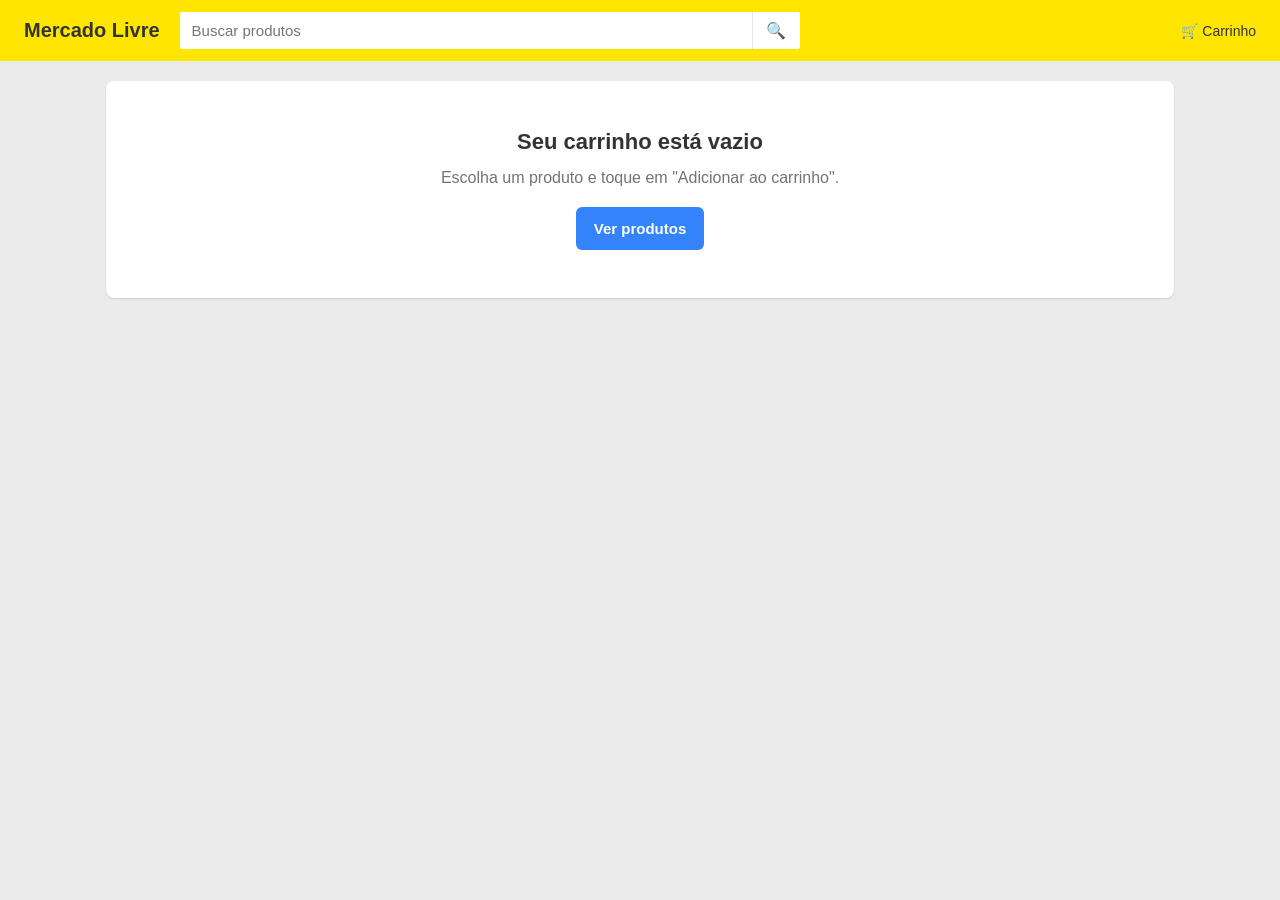
==== MercadoLivre/frontEnd/carrinho.html @ 2d5a978e "interpretaccao 1 do front end fiz em uma branch separada guilherme favor nao roubar minha branch" ====
<!DOCTYPE html>
<html lang="pt-BR">
<head>
    <meta charset="UTF-8">
    <meta name="viewport" content="width=device-width, initial-scale=1">
    <title>Carrinho · Mercado Livre (réplica acadêmica)</title>
    <!-- Card do Trello: "Fazer tela carrinho" (FrontEnd) -->
    <link rel="stylesheet" href="estilo.css">
</head>
<body>
<header id="topo"></header>
<main class="pagina" id="conteudo"></main>

<script src="app.js"></script>
<script>
    montarCabecalho();
    const conteudo = document.getElementById("conteudo");
    let aviso = "";

    // Só mostra itens de produtos que ainda existem no catálogo
    function itensValidos() {
      return lerCarrinho()
        .map((i) => ({ ...i, produto: buscarPorId(i.id) }))
        .filter((i) => i.produto);
    }

    function render() {
      const itens = itensValidos();

      if (itens.length === 0) {
        conteudo.innerHTML = `
          <div class="caixa vazio">
            <h1>Seu carrinho está vazio</h1>
            <p>Escolha um produto e toque em "Adicionar ao carrinho".</p>
            <a class="btn auto" href="index.html">Ver produtos</a>
          </div>`;
        return;
      }

      const total = itens.reduce((soma, i) => soma + i.produto.valor * i.qtd, 0);
      const unidades = itens.reduce((soma, i) => soma + i.qtd, 0);

      conteudo.innerHTML = `
        <div class="carrinho">
          <section class="caixa">
            <h1>Carrinho</h1>
            <div class="erro" role="alert">${aviso}</div>
            ${itens.map((i) => `
              <div class="linha-item" data-id="${i.id}">
                <div class="foto">${icone(i.produto)}</div>
                <div>
                  <a class="nome" href="produto.html?id=${i.id}">${i.produto.nomeProduto}</a>
                  <div class="suave" style="font-size: 13px">${formatarPreco(i.produto.valor)} cada · estoque: ${i.produto.quantidadeDisponivel}</div>
                  <div class="controles">
                    <label>Quantidade:
                      <input type="number" min="1" max="${i.produto.quantidadeDisponivel}" value="${i.qtd}" data-acao="qtd" aria-label="Quantidade de ${i.produto.nomeProduto}">
                    </label>
                    <button class="remover" data-acao="remover">Remover</button>
                  </div>
                </div>
                <div class="valor">
                  ${formatarPreco(i.produto.valor * i.qtd)}
                  <br><button class="btn sec" data-acao="comprar">Comprar este item</button>
                </div>
              </div>`).join("")}
          </section>

          <aside class="caixa resumo">
            <h2>Resumo da compra</h2>
            <div class="item"><span>Produtos (${unidades})</span><span>${formatarPreco(total)}</span></div>
            <div class="item"><span>Frete</span><span class="verde">Grátis</span></div>
            <div class="item total"><span>Total</span><span>${formatarPreco(total)}</span></div>
            <div class="nota">Por enquanto o pagamento é feito um produto por vez. Use "Comprar este item" no produto que quiser levar.</div>
          </aside>
        </div>`;
    }

    // Um único listener para todos os botões e campos da lista
    conteudo.addEventListener("click", (ev) => {
      const acao = ev.target.dataset.acao;
      const linha = ev.target.closest(".linha-item");
      if (!linha || acao === "qtd") return;
      const id = Number(linha.dataset.id);

      if (acao === "remover") {
        salvarCarrinho(lerCarrinho().filter((i) => i.id !== id));
        aviso = "";
        render();
      } else if (acao === "comprar") {
        comprarAgora(id, lerCarrinho().find((i) => i.id === id).qtd);
      }
    });

    conteudo.addEventListener("change", (ev) => {
      if (ev.target.dataset.acao !== "qtd") return;
      const id = Number(ev.target.closest(".linha-item").dataset.id);
      const estoque = buscarPorId(id).quantidadeDisponivel;
      let n = Math.trunc(Number(ev.target.value));
      aviso = "";

      if (!Number.isFinite(n) || n < 1) {
        n = 1;
        aviso = "A quantidade mínima é 1. Para tirar o produto, use Remover.";
      } else if (n > estoque) {
        n = estoque;
        aviso = `Estoque insuficiente: só há ${estoque} unidade(s) disponível(is).`;
      }
      salvarCarrinho(lerCarrinho().map((i) => i.id === id ? { ...i, qtd: n } : i));
      render();
    });

    render();
</script>
</body>
</html>
---- MercadoLivre/frontEnd/estilo.css ----
/* Estilo compartilhado: Página Inicial, Produto e Carrinho.
   Cores e fonte iguais às do pagamento.html. */
:root {
  --amarelo: #ffe600; --azul: #3483fa; --azul-escuro: #2968c8;
  --verde: #00a650; --vermelho: #f23d4f; --fundo: #ebebeb;
  --cartao: #fff; --texto: #333; --texto-suave: #737373; --borda: #e5e5e5;
}
* { box-sizing: border-box; }
body { margin: 0; font-family: "Helvetica Neue", Arial, sans-serif; background: var(--fundo); color: var(--texto); }
a { color: inherit; text-decoration: none; }
:focus-visible { outline: 2px solid var(--azul); outline-offset: 2px; }
h1 { font-size: 22px; font-weight: 600; margin: 0 0 14px; }
h2 { font-size: 16px; font-weight: 600; margin: 0 0 12px; }

/* Cabeçalho */
header { background: var(--amarelo); padding: 12px 24px; display: flex; align-items: center; gap: 20px; }
.marca { font-size: 20px; font-weight: 700; white-space: nowrap; }
.busca { flex: 1; display: flex; max-width: 620px; }
.busca input { flex: 1; min-width: 0; padding: 10px 12px; border: 0; border-radius: 2px 0 0 2px; font-size: 15px; }
.busca button { width: 48px; border: 0; background: #fff; border-left: 1px solid var(--borda); border-radius: 0 2px 2px 0; cursor: pointer; font-size: 16px; }
.carrinho-link { margin-left: auto; font-size: 14px; white-space: nowrap; }
.badge { background: var(--vermelho); color: #fff; border-radius: 10px; padding: 1px 7px; font-size: 12px; margin-left: 4px; }
.badge:empty { display: none; }
@media (max-width: 600px) { header { flex-wrap: wrap; padding: 12px 16px; } .busca { order: 3; flex-basis: 100%; max-width: none; } }

/* Layout */
.pagina { max-width: 1100px; margin: 20px auto 40px; padding: 0 16px; }
.caixa { background: var(--cartao); border-radius: 8px; padding: 24px; box-shadow: 0 1px 2px rgba(0,0,0,.12); }
.suave { color: var(--texto-suave); }
.verde { color: var(--verde); }
.erro { color: var(--vermelho); font-size: 13px; min-height: 18px; margin: 6px 0; }
.vazio { text-align: center; padding: 48px 24px; }
.vazio p { color: var(--texto-suave); margin: 0 0 20px; }

/* Botões */
.btn { display: inline-block; width: 100%; padding: 13px 18px; border: 0; border-radius: 6px; background: var(--azul); color: #fff; font-size: 15px; font-weight: 600; text-align: center; cursor: pointer; }
.btn:hover { background: var(--azul-escuro); }
.btn.sec { background: #e3edfb; color: var(--azul); }
.btn.sec:hover { background: #d3e3f9; }
.btn:disabled { background: #ccc; color: #fff; cursor: not-allowed; }
.btn.auto { width: auto; }

/* Imagem provisória (o backend ainda não tem foto de produto) */
.foto { background: #f5f5f5; display: flex; align-items: center; justify-content: center; font-size: 64px; }

/* Home */
.hero { background: var(--verde); color: #fff; border-radius: 8px; padding: 36px 32px; margin-bottom: 20px; }
.hero h1 { font-size: 32px; margin: 0 0 8px; }
.hero p { margin: 0; font-size: 16px; }
.categorias { display: flex; gap: 8px; flex-wrap: wrap; margin-bottom: 16px; }
.chip { padding: 7px 16px; border: 0; border-radius: 20px; background: #fff; color: var(--texto-suave); font-size: 14px; cursor: pointer; }
.chip.ativo { background: var(--azul); color: #fff; font-weight: 600; }
.contagem { font-size: 14px; color: var(--texto-suave); margin-bottom: 12px; }
.grade { display: grid; grid-template-columns: repeat(auto-fill, minmax(210px, 1fr)); gap: 16px; }
.card { background: var(--cartao); border-radius: 8px; overflow: hidden; box-shadow: 0 1px 2px rgba(0,0,0,.12); display: block; }
.card:hover { box-shadow: 0 4px 12px rgba(0,0,0,.18); }
.card .foto { height: 160px; }
.card .info { padding: 16px; }
.card .nome { font-size: 15px; margin-bottom: 8px; }
.card .preco { font-size: 22px; }
.card .parcela { font-size: 13px; color: var(--verde); margin-top: 2px; }
.card .esgotado { font-size: 13px; color: var(--vermelho); font-weight: 600; margin-top: 2px; }
.card.sem-estoque .foto { opacity: .45; }

/* Produto */
.caminho { font-size: 13px; color: var(--texto-suave); margin-bottom: 14px; }
.caminho a:hover { text-decoration: underline; }
.produto { display: grid; grid-template-columns: 1fr 360px; gap: 20px; align-items: start; }
@media (max-width: 820px) { .produto { grid-template-columns: 1fr; } }
.produto .foto { height: 360px; font-size: 140px; border-radius: 8px; margin-bottom: 20px; }
.produto .descricao { line-height: 1.6; }
.produto .preco { font-size: 34px; margin: 8px 0 2px; }
.estoque { font-size: 14px; margin: 14px 0 6px; }
.qtd-linha { display: flex; align-items: center; gap: 10px; font-size: 14px; margin: 14px 0 0; }
input[type=number] { width: 80px; padding: 9px 10px; border: 1px solid #bfbfbf; border-radius: 6px; font-size: 15px; }
input.invalido { border-color: var(--vermelho); }
.acoes { display: grid; gap: 10px; margin-top: 8px; }
.ok { color: var(--verde); font-size: 14px; min-height: 18px; margin-top: 10px; }
.ok a { text-decoration: underline; }

/* Carrinho */
.carrinho { display: grid; grid-template-columns: 1fr 340px; gap: 20px; align-items: start; }
@media (max-width: 820px) { .carrinho { grid-template-columns: 1fr; } }
.linha-item { display: grid; grid-template-columns: 90px 1fr auto; gap: 16px; padding: 16px 0; border-top: 1px solid var(--borda); align-items: center; }
.linha-item:first-of-type { border-top: 0; padding-top: 0; }
.linha-item .foto { height: 90px; font-size: 44px; border-radius: 6px; }
.linha-item .nome { font-weight: 600; }
.linha-item .nome:hover { color: var(--azul); }
.linha-item .controles { display: flex; gap: 12px; align-items: center; margin-top: 10px; font-size: 14px; flex-wrap: wrap; }
.remover { border: 0; background: none; color: var(--azul); font-size: 14px; cursor: pointer; padding: 0; }
.remover:hover { text-decoration: underline; }
.linha-item .valor { text-align: right; font-size: 18px; font-weight: 600; }
.linha-item .valor .btn { margin-top: 10px; font-size: 14px; padding: 9px 14px; }
@media (max-width: 520px) { .linha-item { grid-template-columns: 70px 1fr; } .linha-item .valor { grid-column: 1 / -1; text-align: left; } }
.resumo .item { display: flex; justify-content: space-between; font-size: 14px; margin: 8px 0; }
.resumo .total { border-top: 1px solid var(--borda); margin-top: 12px; padding-top: 12px; font-size: 18px; font-weight: 600; }
.resumo .nota { font-size: 13px; color: var(--texto-suave); line-height: 1.5; margin-top: 14px; }
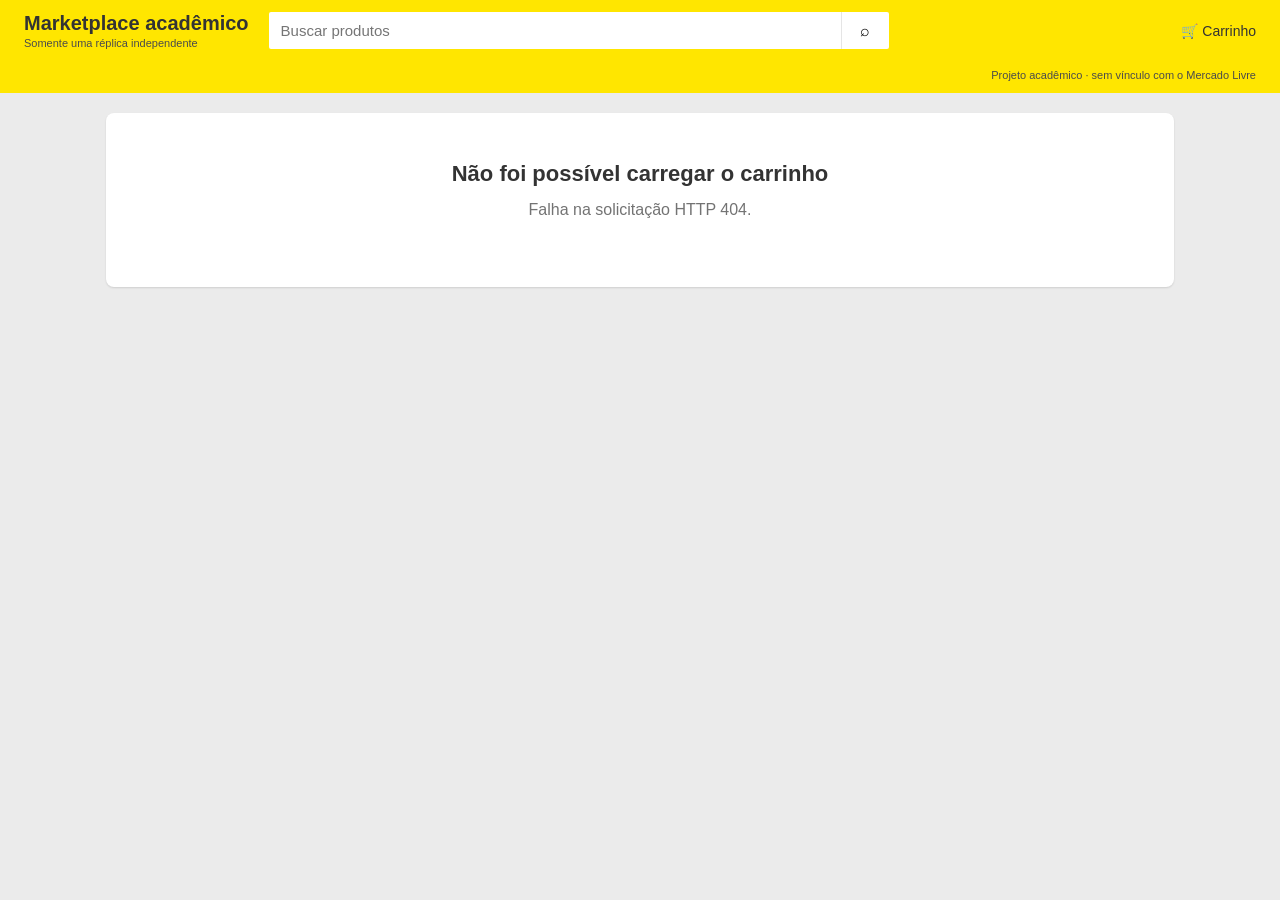
==== commit d620e71b: "Integra frontend e backend Java com API REST" ====
--- a/MercadoLivre/frontEnd/carrinho.html
+++ b/MercadoLivre/frontEnd/carrinho.html
@@ -1,115 +1,86 @@
 <!DOCTYPE html>
 <html lang="pt-BR">
 <head>
-    <meta charset="UTF-8">
-    <meta name="viewport" content="width=device-width, initial-scale=1">
-    <title>Carrinho · Mercado Livre (réplica acadêmica)</title>
-    <!-- Card do Trello: "Fazer tela carrinho" (FrontEnd) -->
-    <link rel="stylesheet" href="estilo.css">
+  <meta charset="UTF-8">
+  <meta name="viewport" content="width=device-width, initial-scale=1">
+  <title>Carrinho — Marketplace acadêmico</title>
+  <link rel="stylesheet" href="estilo.css">
 </head>
 <body>
 <header id="topo"></header>
-<main class="pagina" id="conteudo"></main>
-
+<main class="pagina" id="conteudo"><p class="carregando">Carregando carrinho...</p></main>
 <script src="app.js"></script>
 <script>
-    montarCabecalho();
-    const conteudo = document.getElementById("conteudo");
-    let aviso = "";
+  montarCabecalho();
+  const conteudo = document.getElementById("conteudo");
 
-    // Só mostra itens de produtos que ainda existem no catálogo
-    function itensValidos() {
-      return lerCarrinho()
-        .map((i) => ({ ...i, produto: buscarPorId(i.id) }))
-        .filter((i) => i.produto);
-    }
-
-    function render() {
-      const itens = itensValidos();
-
-      if (itens.length === 0) {
-        conteudo.innerHTML = `
-          <div class="caixa vazio">
-            <h1>Seu carrinho está vazio</h1>
-            <p>Escolha um produto e toque em "Adicionar ao carrinho".</p>
-            <a class="btn auto" href="index.html">Ver produtos</a>
-          </div>`;
+  async function renderizar() {
+    try {
+      const carrinho = await carregarCarrinho();
+      const itens = carrinho.itens || [];
+      if (!itens.length) {
+        conteudo.innerHTML = '<div class="caixa vazio"><h1>Seu carrinho está vazio</h1>' +
+          '<p>Escolha um produto no catálogo para começar.</p><a class="btn auto" href="index.html">Ver produtos</a></div>';
+        atualizarBadge();
         return;
       }
+      const unidades = itens.reduce(function (total, item) { return total + item.quantidade; }, 0);
+      conteudo.innerHTML =
+        '<div class="carrinho"><section class="caixa"><h1>Carrinho</h1>' +
+        itens.map(function (item) {
+          const p = item.produto;
+          return '<div class="linha-item" data-id="' + p.idProduto + '">' +
+            '<div class="foto">' + icone(p) + '</div><div>' +
+            '<a class="nome" href="produto.html?id=' + p.idProduto + '">' + escaparHtml(p.nomeProduto) + '</a>' +
+            '<div class="suave">' + formatarPreco(p.valor) + ' cada · estoque: ' + p.quantidadeDisponivel + '</div>' +
+            '<div class="controles"><label>Quantidade: <input type="number" min="1" max="' + p.quantidadeDisponivel +
+            '" value="' + item.quantidade + '" data-acao="qtd" aria-label="Quantidade de ' + escaparHtml(p.nomeProduto) + '"></label>' +
+            '<button class="remover" type="button" data-acao="remover">Remover</button></div>' +
+            '<div class="erro linha-erro" role="alert"></div></div>' +
+            '<div class="valor">' + formatarPreco(item.subtotal) + '</div></div>';
+        }).join("") +
+        '</section><aside class="caixa resumo"><h2>Resumo da compra</h2>' +
+        '<div class="item"><span>Produtos (' + unidades + ')</span><span>' + formatarPreco(carrinho.subtotal) + '</span></div>' +
+        '<div class="item"><span>Entrega simulada</span><span class="verde">Grátis</span></div>' +
+        '<div class="item total"><span>Total</span><span>' + formatarPreco(carrinho.total) + '</span></div>' +
+        '<a class="btn" href="pagamento.html">Continuar para pagamento simulado</a>' +
+        '<div class="nota">Compra exclusivamente acadêmica. Nenhum pagamento real será efetuado.</div>' +
+        '</aside></div>';
+      atualizarBadge();
+    } catch (erro) {
+      conteudo.innerHTML = '<div class="caixa vazio"><h1>Não foi possível carregar o carrinho</h1><p>' +
+        escaparHtml(erro.message) + '</p></div>';
+    }
+  }
 
-      const total = itens.reduce((soma, i) => soma + i.produto.valor * i.qtd, 0);
-      const unidades = itens.reduce((soma, i) => soma + i.qtd, 0);
+  conteudo.addEventListener("click", async function (evento) {
+    const acao = evento.target.dataset.acao;
+    const linha = evento.target.closest(".linha-item");
+    if (!linha || acao !== "remover") return;
+    try {
+      await removerDoCarrinho(Number(linha.dataset.id));
+      await renderizar();
+    } catch (erro) {
+      linha.querySelector(".linha-erro").textContent = erro.message;
+    }
+  });
 
-      conteudo.innerHTML = `
-        <div class="carrinho">
-          <section class="caixa">
-            <h1>Carrinho</h1>
-            <div class="erro" role="alert">${aviso}</div>
-            ${itens.map((i) => `
-              <div class="linha-item" data-id="${i.id}">
-                <div class="foto">${icone(i.produto)}</div>
-                <div>
-                  <a class="nome" href="produto.html?id=${i.id}">${i.produto.nomeProduto}</a>
-                  <div class="suave" style="font-size: 13px">${formatarPreco(i.produto.valor)} cada · estoque: ${i.produto.quantidadeDisponivel}</div>
-                  <div class="controles">
-                    <label>Quantidade:
-                      <input type="number" min="1" max="${i.produto.quantidadeDisponivel}" value="${i.qtd}" data-acao="qtd" aria-label="Quantidade de ${i.produto.nomeProduto}">
-                    </label>
-                    <button class="remover" data-acao="remover">Remover</button>
-                  </div>
-                </div>
-                <div class="valor">
-                  ${formatarPreco(i.produto.valor * i.qtd)}
-                  <br><button class="btn sec" data-acao="comprar">Comprar este item</button>
-                </div>
-              </div>`).join("")}
-          </section>
+  conteudo.addEventListener("change", async function (evento) {
+    if (evento.target.dataset.acao !== "qtd") return;
+    const linha = evento.target.closest(".linha-item");
+    try {
+      const quantidade = Number(evento.target.value);
+      if (!Number.isInteger(quantidade) || quantidade <= 0) {
+        throw new Error("A quantidade deve ser um inteiro maior que zero.");
+      }
+      await atualizarQuantidadeCarrinho(Number(linha.dataset.id), quantidade);
+      await renderizar();
+    } catch (erro) {
+      linha.querySelector(".linha-erro").textContent = erro.message;
+    }
+  });
 
-          <aside class="caixa resumo">
-            <h2>Resumo da compra</h2>
-            <div class="item"><span>Produtos (${unidades})</span><span>${formatarPreco(total)}</span></div>
-            <div class="item"><span>Frete</span><span class="verde">Grátis</span></div>
-            <div class="item total"><span>Total</span><span>${formatarPreco(total)}</span></div>
-            <div class="nota">Por enquanto o pagamento é feito um produto por vez. Use "Comprar este item" no produto que quiser levar.</div>
-          </aside>
-        </div>`;
-    }
-
-    // Um único listener para todos os botões e campos da lista
-    conteudo.addEventListener("click", (ev) => {
-      const acao = ev.target.dataset.acao;
-      const linha = ev.target.closest(".linha-item");
-      if (!linha || acao === "qtd") return;
-      const id = Number(linha.dataset.id);
-
-      if (acao === "remover") {
-        salvarCarrinho(lerCarrinho().filter((i) => i.id !== id));
-        aviso = "";
-        render();
-      } else if (acao === "comprar") {
-        comprarAgora(id, lerCarrinho().find((i) => i.id === id).qtd);
-      }
-    });
-
-    conteudo.addEventListener("change", (ev) => {
-      if (ev.target.dataset.acao !== "qtd") return;
-      const id = Number(ev.target.closest(".linha-item").dataset.id);
-      const estoque = buscarPorId(id).quantidadeDisponivel;
-      let n = Math.trunc(Number(ev.target.value));
-      aviso = "";
-
-      if (!Number.isFinite(n) || n < 1) {
-        n = 1;
-        aviso = "A quantidade mínima é 1. Para tirar o produto, use Remover.";
-      } else if (n > estoque) {
-        n = estoque;
-        aviso = `Estoque insuficiente: só há ${estoque} unidade(s) disponível(is).`;
-      }
-      salvarCarrinho(lerCarrinho().map((i) => i.id === id ? { ...i, qtd: n } : i));
-      render();
-    });
-
-    render();
+  renderizar();
 </script>
 </body>
 </html>
--- a/MercadoLivre/frontEnd/estilo.css
+++ b/MercadoLivre/frontEnd/estilo.css
@@ -95,3 +95,29 @@
 .resumo .item { display: flex; justify-content: space-between; font-size: 14px; margin: 8px 0; }
 .resumo .total { border-top: 1px solid var(--borda); margin-top: 12px; padding-top: 12px; font-size: 18px; font-weight: 600; }
 .resumo .nota { font-size: 13px; color: var(--texto-suave); line-height: 1.5; margin-top: 14px; }
+
+
+/* Identificação obrigatória: réplica independente para fins acadêmicos. */
+header { flex-wrap: wrap; }
+.marca { display: flex; flex-direction: column; gap: 2px; }
+.marca small { font-size: 11px; font-weight: 500; color: #4b4b4b; white-space: normal; }
+.aviso-replica { flex-basis: 100%; font-size: 11px; color: #4b4b4b; text-align: right; }
+.selo-replica { display: inline-block; margin-bottom: 10px; color: #5b4b00; font-size: 11px; font-weight: 800; letter-spacing: .04em; }
+.hero .selo-replica { color: #fff; border: 1px solid rgba(255,255,255,.7); border-radius: 4px; padding: 5px 8px; }
+.carregando { background: #fff; border-radius: 8px; padding: 24px; color: var(--texto-suave); }
+.mensagem-erro { padding: 12px; color: #8a1c28; background: #fff0f1; border: 1px solid #f5c2c7; border-radius: 6px; }
+.mensagem-erro[hidden], [hidden] { display: none !important; }
+.form-grid { display: grid; grid-template-columns: repeat(2, minmax(0, 1fr)); gap: 10px 14px; }
+.form-grid label { display: flex; flex-direction: column; gap: 5px; font-size: 13px; }
+.form-grid input { min-width: 0; padding: 10px; border: 1px solid #bfbfbf; border-radius: 6px; font: inherit; }
+.espaco-topo { margin-top: 24px; }
+.opcao { display: flex; align-items: flex-start; gap: 12px; padding: 14px; border: 1px solid var(--borda); border-radius: 7px; margin: 10px 0; cursor: pointer; }
+.opcao input { margin-top: 3px; accent-color: var(--azul); }
+.opcao span { display: flex; flex-direction: column; gap: 4px; }
+.opcao small { color: var(--texto-suave); font-size: 12px; }
+.confirmacao-ok { max-width: 720px; margin: 0 auto; }
+.confirmacao-ok h1 { color: var(--verde); margin-top: 6px; }
+@media (max-width: 600px) {
+  .form-grid { grid-template-columns: 1fr; }
+  .aviso-replica { text-align: left; }
+}
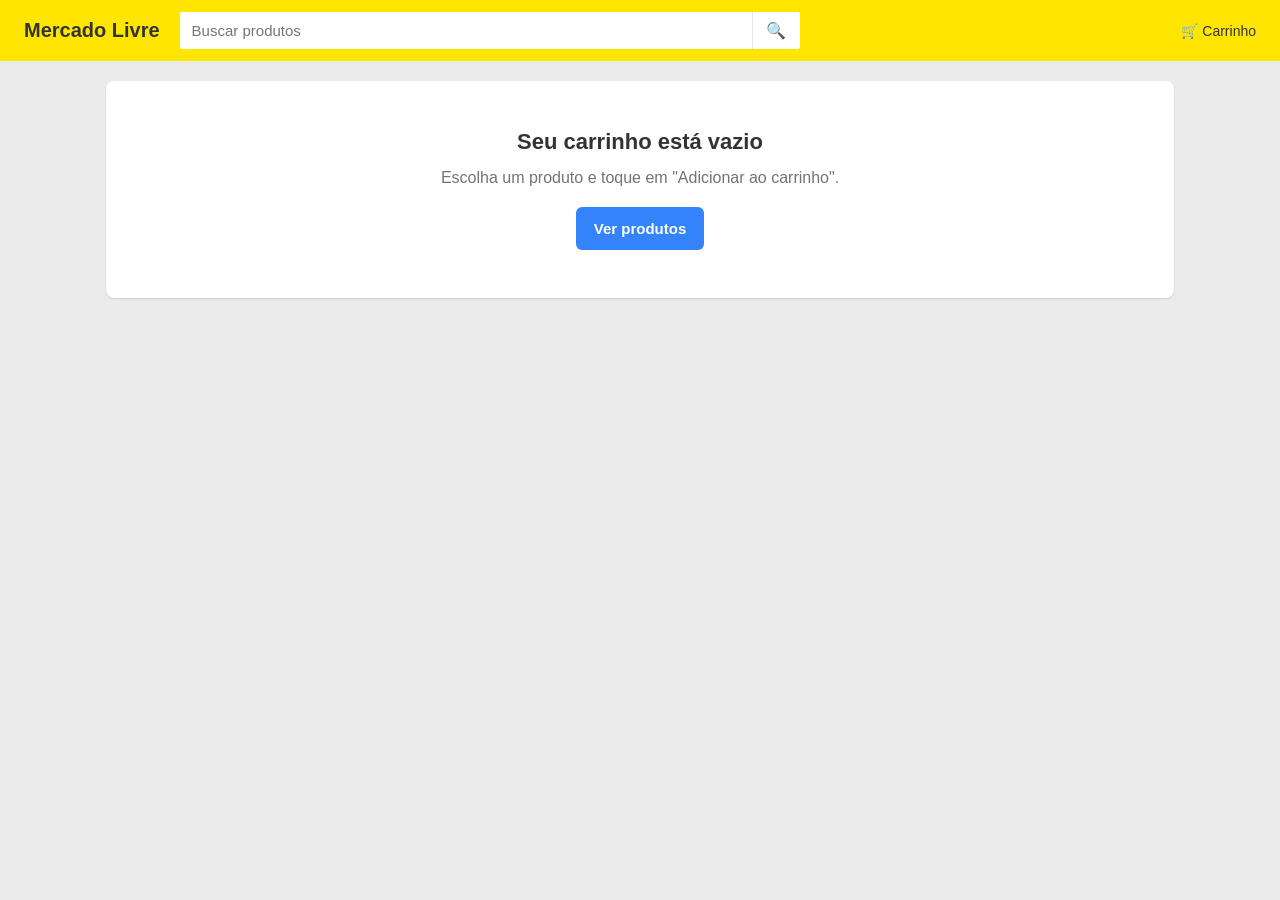
==== commit 4a3901ca: "Merge pull request #5 from ZavaPaulo/patch-rafa-frontend Colocando a Branch do Schnorr na Main" ====
--- a/MercadoLivre/frontEnd/carrinho.html
+++ b/MercadoLivre/frontEnd/carrinho.html
@@ -1,86 +1,115 @@
 <!DOCTYPE html>
 <html lang="pt-BR">
 <head>
-  <meta charset="UTF-8">
-  <meta name="viewport" content="width=device-width, initial-scale=1">
-  <title>Carrinho — Marketplace acadêmico</title>
-  <link rel="stylesheet" href="estilo.css">
+    <meta charset="UTF-8">
+    <meta name="viewport" content="width=device-width, initial-scale=1">
+    <title>Carrinho · Mercado Livre (réplica acadêmica)</title>
+    <!-- Card do Trello: "Fazer tela carrinho" (FrontEnd) -->
+    <link rel="stylesheet" href="estilo.css">
 </head>
 <body>
 <header id="topo"></header>
-<main class="pagina" id="conteudo"><p class="carregando">Carregando carrinho...</p></main>
+<main class="pagina" id="conteudo"></main>
+
 <script src="app.js"></script>
 <script>
-  montarCabecalho();
-  const conteudo = document.getElementById("conteudo");
+    montarCabecalho();
+    const conteudo = document.getElementById("conteudo");
+    let aviso = "";
 
-  async function renderizar() {
-    try {
-      const carrinho = await carregarCarrinho();
-      const itens = carrinho.itens || [];
-      if (!itens.length) {
-        conteudo.innerHTML = '<div class="caixa vazio"><h1>Seu carrinho está vazio</h1>' +
-          '<p>Escolha um produto no catálogo para começar.</p><a class="btn auto" href="index.html">Ver produtos</a></div>';
-        atualizarBadge();
+    // Só mostra itens de produtos que ainda existem no catálogo
+    function itensValidos() {
+      return lerCarrinho()
+        .map((i) => ({ ...i, produto: buscarPorId(i.id) }))
+        .filter((i) => i.produto);
+    }
+
+    function render() {
+      const itens = itensValidos();
+
+      if (itens.length === 0) {
+        conteudo.innerHTML = `
+          <div class="caixa vazio">
+            <h1>Seu carrinho está vazio</h1>
+            <p>Escolha um produto e toque em "Adicionar ao carrinho".</p>
+            <a class="btn auto" href="index.html">Ver produtos</a>
+          </div>`;
         return;
       }
-      const unidades = itens.reduce(function (total, item) { return total + item.quantidade; }, 0);
-      conteudo.innerHTML =
-        '<div class="carrinho"><section class="caixa"><h1>Carrinho</h1>' +
-        itens.map(function (item) {
-          const p = item.produto;
-          return '<div class="linha-item" data-id="' + p.idProduto + '">' +
-            '<div class="foto">' + icone(p) + '</div><div>' +
-            '<a class="nome" href="produto.html?id=' + p.idProduto + '">' + escaparHtml(p.nomeProduto) + '</a>' +
-            '<div class="suave">' + formatarPreco(p.valor) + ' cada · estoque: ' + p.quantidadeDisponivel + '</div>' +
-            '<div class="controles"><label>Quantidade: <input type="number" min="1" max="' + p.quantidadeDisponivel +
-            '" value="' + item.quantidade + '" data-acao="qtd" aria-label="Quantidade de ' + escaparHtml(p.nomeProduto) + '"></label>' +
-            '<button class="remover" type="button" data-acao="remover">Remover</button></div>' +
-            '<div class="erro linha-erro" role="alert"></div></div>' +
-            '<div class="valor">' + formatarPreco(item.subtotal) + '</div></div>';
-        }).join("") +
-        '</section><aside class="caixa resumo"><h2>Resumo da compra</h2>' +
-        '<div class="item"><span>Produtos (' + unidades + ')</span><span>' + formatarPreco(carrinho.subtotal) + '</span></div>' +
-        '<div class="item"><span>Entrega simulada</span><span class="verde">Grátis</span></div>' +
-        '<div class="item total"><span>Total</span><span>' + formatarPreco(carrinho.total) + '</span></div>' +
-        '<a class="btn" href="pagamento.html">Continuar para pagamento simulado</a>' +
-        '<div class="nota">Compra exclusivamente acadêmica. Nenhum pagamento real será efetuado.</div>' +
-        '</aside></div>';
-      atualizarBadge();
-    } catch (erro) {
-      conteudo.innerHTML = '<div class="caixa vazio"><h1>Não foi possível carregar o carrinho</h1><p>' +
-        escaparHtml(erro.message) + '</p></div>';
+
+      const total = itens.reduce((soma, i) => soma + i.produto.valor * i.qtd, 0);
+      const unidades = itens.reduce((soma, i) => soma + i.qtd, 0);
+
+      conteudo.innerHTML = `
+        <div class="carrinho">
+          <section class="caixa">
+            <h1>Carrinho</h1>
+            <div class="erro" role="alert">${aviso}</div>
+            ${itens.map((i) => `
+              <div class="linha-item" data-id="${i.id}">
+                <div class="foto">${icone(i.produto)}</div>
+                <div>
+                  <a class="nome" href="produto.html?id=${i.id}">${i.produto.nomeProduto}</a>
+                  <div class="suave" style="font-size: 13px">${formatarPreco(i.produto.valor)} cada · estoque: ${i.produto.quantidadeDisponivel}</div>
+                  <div class="controles">
+                    <label>Quantidade:
+                      <input type="number" min="1" max="${i.produto.quantidadeDisponivel}" value="${i.qtd}" data-acao="qtd" aria-label="Quantidade de ${i.produto.nomeProduto}">
+                    </label>
+                    <button class="remover" data-acao="remover">Remover</button>
+                  </div>
+                </div>
+                <div class="valor">
+                  ${formatarPreco(i.produto.valor * i.qtd)}
+                  <br><button class="btn sec" data-acao="comprar">Comprar este item</button>
+                </div>
+              </div>`).join("")}
+          </section>
+
+          <aside class="caixa resumo">
+            <h2>Resumo da compra</h2>
+            <div class="item"><span>Produtos (${unidades})</span><span>${formatarPreco(total)}</span></div>
+            <div class="item"><span>Frete</span><span class="verde">Grátis</span></div>
+            <div class="item total"><span>Total</span><span>${formatarPreco(total)}</span></div>
+            <div class="nota">Por enquanto o pagamento é feito um produto por vez. Use "Comprar este item" no produto que quiser levar.</div>
+          </aside>
+        </div>`;
     }
-  }
 
-  conteudo.addEventListener("click", async function (evento) {
-    const acao = evento.target.dataset.acao;
-    const linha = evento.target.closest(".linha-item");
-    if (!linha || acao !== "remover") return;
-    try {
-      await removerDoCarrinho(Number(linha.dataset.id));
-      await renderizar();
-    } catch (erro) {
-      linha.querySelector(".linha-erro").textContent = erro.message;
-    }
-  });
+    // Um único listener para todos os botões e campos da lista
+    conteudo.addEventListener("click", (ev) => {
+      const acao = ev.target.dataset.acao;
+      const linha = ev.target.closest(".linha-item");
+      if (!linha || acao === "qtd") return;
+      const id = Number(linha.dataset.id);
 
-  conteudo.addEventListener("change", async function (evento) {
-    if (evento.target.dataset.acao !== "qtd") return;
-    const linha = evento.target.closest(".linha-item");
-    try {
-      const quantidade = Number(evento.target.value);
-      if (!Number.isInteger(quantidade) || quantidade <= 0) {
-        throw new Error("A quantidade deve ser um inteiro maior que zero.");
+      if (acao === "remover") {
+        salvarCarrinho(lerCarrinho().filter((i) => i.id !== id));
+        aviso = "";
+        render();
+      } else if (acao === "comprar") {
+        comprarAgora(id, lerCarrinho().find((i) => i.id === id).qtd);
       }
-      await atualizarQuantidadeCarrinho(Number(linha.dataset.id), quantidade);
-      await renderizar();
-    } catch (erro) {
-      linha.querySelector(".linha-erro").textContent = erro.message;
-    }
-  });
+    });
 
-  renderizar();
+    conteudo.addEventListener("change", (ev) => {
+      if (ev.target.dataset.acao !== "qtd") return;
+      const id = Number(ev.target.closest(".linha-item").dataset.id);
+      const estoque = buscarPorId(id).quantidadeDisponivel;
+      let n = Math.trunc(Number(ev.target.value));
+      aviso = "";
+
+      if (!Number.isFinite(n) || n < 1) {
+        n = 1;
+        aviso = "A quantidade mínima é 1. Para tirar o produto, use Remover.";
+      } else if (n > estoque) {
+        n = estoque;
+        aviso = `Estoque insuficiente: só há ${estoque} unidade(s) disponível(is).`;
+      }
+      salvarCarrinho(lerCarrinho().map((i) => i.id === id ? { ...i, qtd: n } : i));
+      render();
+    });
+
+    render();
 </script>
 </body>
 </html>
--- a/MercadoLivre/frontEnd/estilo.css
+++ b/MercadoLivre/frontEnd/estilo.css
@@ -95,29 +95,3 @@
 .resumo .item { display: flex; justify-content: space-between; font-size: 14px; margin: 8px 0; }
 .resumo .total { border-top: 1px solid var(--borda); margin-top: 12px; padding-top: 12px; font-size: 18px; font-weight: 600; }
 .resumo .nota { font-size: 13px; color: var(--texto-suave); line-height: 1.5; margin-top: 14px; }
-
-
-/* Identificação obrigatória: réplica independente para fins acadêmicos. */
-header { flex-wrap: wrap; }
-.marca { display: flex; flex-direction: column; gap: 2px; }
-.marca small { font-size: 11px; font-weight: 500; color: #4b4b4b; white-space: normal; }
-.aviso-replica { flex-basis: 100%; font-size: 11px; color: #4b4b4b; text-align: right; }
-.selo-replica { display: inline-block; margin-bottom: 10px; color: #5b4b00; font-size: 11px; font-weight: 800; letter-spacing: .04em; }
-.hero .selo-replica { color: #fff; border: 1px solid rgba(255,255,255,.7); border-radius: 4px; padding: 5px 8px; }
-.carregando { background: #fff; border-radius: 8px; padding: 24px; color: var(--texto-suave); }
-.mensagem-erro { padding: 12px; color: #8a1c28; background: #fff0f1; border: 1px solid #f5c2c7; border-radius: 6px; }
-.mensagem-erro[hidden], [hidden] { display: none !important; }
-.form-grid { display: grid; grid-template-columns: repeat(2, minmax(0, 1fr)); gap: 10px 14px; }
-.form-grid label { display: flex; flex-direction: column; gap: 5px; font-size: 13px; }
-.form-grid input { min-width: 0; padding: 10px; border: 1px solid #bfbfbf; border-radius: 6px; font: inherit; }
-.espaco-topo { margin-top: 24px; }
-.opcao { display: flex; align-items: flex-start; gap: 12px; padding: 14px; border: 1px solid var(--borda); border-radius: 7px; margin: 10px 0; cursor: pointer; }
-.opcao input { margin-top: 3px; accent-color: var(--azul); }
-.opcao span { display: flex; flex-direction: column; gap: 4px; }
-.opcao small { color: var(--texto-suave); font-size: 12px; }
-.confirmacao-ok { max-width: 720px; margin: 0 auto; }
-.confirmacao-ok h1 { color: var(--verde); margin-top: 6px; }
-@media (max-width: 600px) {
-  .form-grid { grid-template-columns: 1fr; }
-  .aviso-replica { text-align: left; }
-}
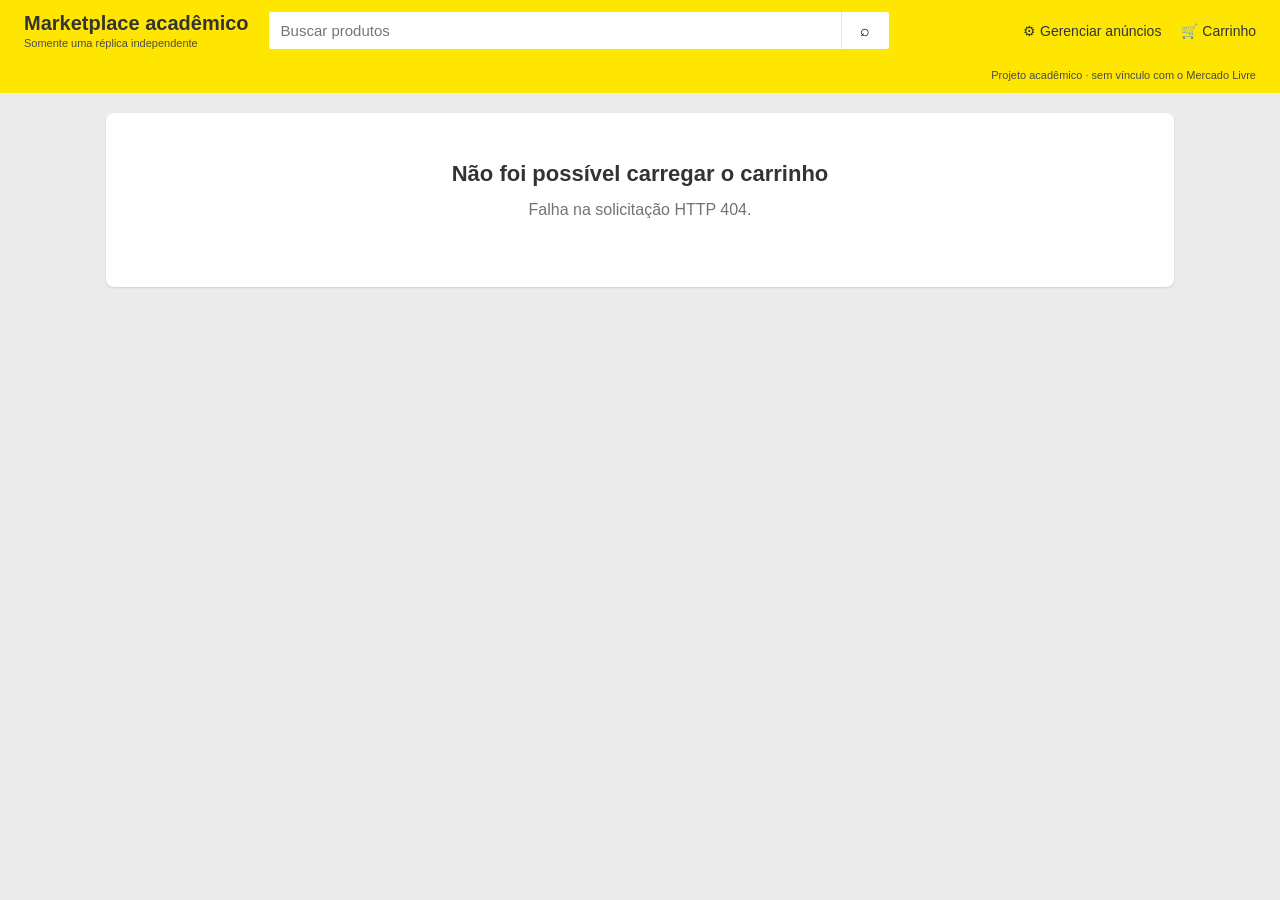
==== commit d8a60b1a: "Merge pull request #6 from ZavaPaulo/IntegracaoFronBack Integracao fron back" ====
--- a/MercadoLivre/frontEnd/carrinho.html
+++ b/MercadoLivre/frontEnd/carrinho.html
@@ -1,115 +1,86 @@
 <!DOCTYPE html>
 <html lang="pt-BR">
 <head>
-    <meta charset="UTF-8">
-    <meta name="viewport" content="width=device-width, initial-scale=1">
-    <title>Carrinho · Mercado Livre (réplica acadêmica)</title>
-    <!-- Card do Trello: "Fazer tela carrinho" (FrontEnd) -->
-    <link rel="stylesheet" href="estilo.css">
+  <meta charset="UTF-8">
+  <meta name="viewport" content="width=device-width, initial-scale=1">
+  <title>Carrinho — Marketplace acadêmico</title>
+  <link rel="stylesheet" href="estilo.css">
 </head>
 <body>
 <header id="topo"></header>
-<main class="pagina" id="conteudo"></main>
-
+<main class="pagina" id="conteudo"><p class="carregando">Carregando carrinho...</p></main>
 <script src="app.js"></script>
 <script>
-    montarCabecalho();
-    const conteudo = document.getElementById("conteudo");
-    let aviso = "";
+  montarCabecalho();
+  const conteudo = document.getElementById("conteudo");
 
-    // Só mostra itens de produtos que ainda existem no catálogo
-    function itensValidos() {
-      return lerCarrinho()
-        .map((i) => ({ ...i, produto: buscarPorId(i.id) }))
-        .filter((i) => i.produto);
-    }
-
-    function render() {
-      const itens = itensValidos();
-
-      if (itens.length === 0) {
-        conteudo.innerHTML = `
-          <div class="caixa vazio">
-            <h1>Seu carrinho está vazio</h1>
-            <p>Escolha um produto e toque em "Adicionar ao carrinho".</p>
-            <a class="btn auto" href="index.html">Ver produtos</a>
-          </div>`;
+  async function renderizar() {
+    try {
+      const carrinho = await carregarCarrinho();
+      const itens = carrinho.itens || [];
+      if (!itens.length) {
+        conteudo.innerHTML = '<div class="caixa vazio"><h1>Seu carrinho está vazio</h1>' +
+          '<p>Escolha um produto no catálogo para começar.</p><a class="btn auto" href="index.html">Ver produtos</a></div>';
+        atualizarBadge();
         return;
       }
+      const unidades = itens.reduce(function (total, item) { return total + item.quantidade; }, 0);
+      conteudo.innerHTML =
+        '<div class="carrinho"><section class="caixa"><h1>Carrinho</h1>' +
+        itens.map(function (item) {
+          const p = item.produto;
+          return '<div class="linha-item" data-id="' + p.idProduto + '">' +
+            '<div class="foto">' + icone(p) + '</div><div>' +
+            '<a class="nome" href="produto.html?id=' + p.idProduto + '">' + escaparHtml(p.nomeProduto) + '</a>' +
+            '<div class="suave">' + formatarPreco(p.valor) + ' cada · estoque: ' + p.quantidadeDisponivel + '</div>' +
+            '<div class="controles"><label>Quantidade: <input type="number" min="1" max="' + p.quantidadeDisponivel +
+            '" value="' + item.quantidade + '" data-acao="qtd" aria-label="Quantidade de ' + escaparHtml(p.nomeProduto) + '"></label>' +
+            '<button class="remover" type="button" data-acao="remover">Remover</button></div>' +
+            '<div class="erro linha-erro" role="alert"></div></div>' +
+            '<div class="valor">' + formatarPreco(item.subtotal) + '</div></div>';
+        }).join("") +
+        '</section><aside class="caixa resumo"><h2>Resumo da compra</h2>' +
+        '<div class="item"><span>Produtos (' + unidades + ')</span><span>' + formatarPreco(carrinho.subtotal) + '</span></div>' +
+        '<div class="item"><span>Entrega simulada</span><span class="verde">Grátis</span></div>' +
+        '<div class="item total"><span>Total</span><span>' + formatarPreco(carrinho.total) + '</span></div>' +
+        '<a class="btn" href="pagamento.html">Continuar para pagamento simulado</a>' +
+        '<div class="nota">Compra exclusivamente acadêmica. Nenhum pagamento real será efetuado.</div>' +
+        '</aside></div>';
+      atualizarBadge();
+    } catch (erro) {
+      conteudo.innerHTML = '<div class="caixa vazio"><h1>Não foi possível carregar o carrinho</h1><p>' +
+        escaparHtml(erro.message) + '</p></div>';
+    }
+  }
 
-      const total = itens.reduce((soma, i) => soma + i.produto.valor * i.qtd, 0);
-      const unidades = itens.reduce((soma, i) => soma + i.qtd, 0);
+  conteudo.addEventListener("click", async function (evento) {
+    const acao = evento.target.dataset.acao;
+    const linha = evento.target.closest(".linha-item");
+    if (!linha || acao !== "remover") return;
+    try {
+      await removerDoCarrinho(Number(linha.dataset.id));
+      await renderizar();
+    } catch (erro) {
+      linha.querySelector(".linha-erro").textContent = erro.message;
+    }
+  });
 
-      conteudo.innerHTML = `
-        <div class="carrinho">
-          <section class="caixa">
-            <h1>Carrinho</h1>
-            <div class="erro" role="alert">${aviso}</div>
-            ${itens.map((i) => `
-              <div class="linha-item" data-id="${i.id}">
-                <div class="foto">${icone(i.produto)}</div>
-                <div>
-                  <a class="nome" href="produto.html?id=${i.id}">${i.produto.nomeProduto}</a>
-                  <div class="suave" style="font-size: 13px">${formatarPreco(i.produto.valor)} cada · estoque: ${i.produto.quantidadeDisponivel}</div>
-                  <div class="controles">
-                    <label>Quantidade:
-                      <input type="number" min="1" max="${i.produto.quantidadeDisponivel}" value="${i.qtd}" data-acao="qtd" aria-label="Quantidade de ${i.produto.nomeProduto}">
-                    </label>
-                    <button class="remover" data-acao="remover">Remover</button>
-                  </div>
-                </div>
-                <div class="valor">
-                  ${formatarPreco(i.produto.valor * i.qtd)}
-                  <br><button class="btn sec" data-acao="comprar">Comprar este item</button>
-                </div>
-              </div>`).join("")}
-          </section>
+  conteudo.addEventListener("change", async function (evento) {
+    if (evento.target.dataset.acao !== "qtd") return;
+    const linha = evento.target.closest(".linha-item");
+    try {
+      const quantidade = Number(evento.target.value);
+      if (!Number.isInteger(quantidade) || quantidade <= 0) {
+        throw new Error("A quantidade deve ser um inteiro maior que zero.");
+      }
+      await atualizarQuantidadeCarrinho(Number(linha.dataset.id), quantidade);
+      await renderizar();
+    } catch (erro) {
+      linha.querySelector(".linha-erro").textContent = erro.message;
+    }
+  });
 
-          <aside class="caixa resumo">
-            <h2>Resumo da compra</h2>
-            <div class="item"><span>Produtos (${unidades})</span><span>${formatarPreco(total)}</span></div>
-            <div class="item"><span>Frete</span><span class="verde">Grátis</span></div>
-            <div class="item total"><span>Total</span><span>${formatarPreco(total)}</span></div>
-            <div class="nota">Por enquanto o pagamento é feito um produto por vez. Use "Comprar este item" no produto que quiser levar.</div>
-          </aside>
-        </div>`;
-    }
-
-    // Um único listener para todos os botões e campos da lista
-    conteudo.addEventListener("click", (ev) => {
-      const acao = ev.target.dataset.acao;
-      const linha = ev.target.closest(".linha-item");
-      if (!linha || acao === "qtd") return;
-      const id = Number(linha.dataset.id);
-
-      if (acao === "remover") {
-        salvarCarrinho(lerCarrinho().filter((i) => i.id !== id));
-        aviso = "";
-        render();
-      } else if (acao === "comprar") {
-        comprarAgora(id, lerCarrinho().find((i) => i.id === id).qtd);
-      }
-    });
-
-    conteudo.addEventListener("change", (ev) => {
-      if (ev.target.dataset.acao !== "qtd") return;
-      const id = Number(ev.target.closest(".linha-item").dataset.id);
-      const estoque = buscarPorId(id).quantidadeDisponivel;
-      let n = Math.trunc(Number(ev.target.value));
-      aviso = "";
-
-      if (!Number.isFinite(n) || n < 1) {
-        n = 1;
-        aviso = "A quantidade mínima é 1. Para tirar o produto, use Remover.";
-      } else if (n > estoque) {
-        n = estoque;
-        aviso = `Estoque insuficiente: só há ${estoque} unidade(s) disponível(is).`;
-      }
-      salvarCarrinho(lerCarrinho().map((i) => i.id === id ? { ...i, qtd: n } : i));
-      render();
-    });
-
-    render();
+  renderizar();
 </script>
 </body>
 </html>
--- a/MercadoLivre/frontEnd/estilo.css
+++ b/MercadoLivre/frontEnd/estilo.css
@@ -18,7 +18,9 @@
 .busca { flex: 1; display: flex; max-width: 620px; }
 .busca input { flex: 1; min-width: 0; padding: 10px 12px; border: 0; border-radius: 2px 0 0 2px; font-size: 15px; }
 .busca button { width: 48px; border: 0; background: #fff; border-left: 1px solid var(--borda); border-radius: 0 2px 2px 0; cursor: pointer; font-size: 16px; }
-.carrinho-link { margin-left: auto; font-size: 14px; white-space: nowrap; }
+.gerenciar-link { margin-left: auto; font-size: 14px; white-space: nowrap; }
+.gerenciar-link:hover { text-decoration: underline; }
+.carrinho-link { margin-left: 0; font-size: 14px; white-space: nowrap; }
 .badge { background: var(--vermelho); color: #fff; border-radius: 10px; padding: 1px 7px; font-size: 12px; margin-left: 4px; }
 .badge:empty { display: none; }
 @media (max-width: 600px) { header { flex-wrap: wrap; padding: 12px 16px; } .busca { order: 3; flex-basis: 100%; max-width: none; } }
@@ -95,3 +97,61 @@
 .resumo .item { display: flex; justify-content: space-between; font-size: 14px; margin: 8px 0; }
 .resumo .total { border-top: 1px solid var(--borda); margin-top: 12px; padding-top: 12px; font-size: 18px; font-weight: 600; }
 .resumo .nota { font-size: 13px; color: var(--texto-suave); line-height: 1.5; margin-top: 14px; }
+
+
+/* Identificação obrigatória: réplica independente para fins acadêmicos. */
+header { flex-wrap: wrap; }
+.marca { display: flex; flex-direction: column; gap: 2px; }
+.marca small { font-size: 11px; font-weight: 500; color: #4b4b4b; white-space: normal; }
+.aviso-replica { flex-basis: 100%; font-size: 11px; color: #4b4b4b; text-align: right; }
+.selo-replica { display: inline-block; margin-bottom: 10px; color: #5b4b00; font-size: 11px; font-weight: 800; letter-spacing: .04em; }
+.hero .selo-replica { color: #fff; border: 1px solid rgba(255,255,255,.7); border-radius: 4px; padding: 5px 8px; }
+.carregando { background: #fff; border-radius: 8px; padding: 24px; color: var(--texto-suave); }
+.mensagem-erro { padding: 12px; color: #8a1c28; background: #fff0f1; border: 1px solid #f5c2c7; border-radius: 6px; }
+.mensagem-erro[hidden], [hidden] { display: none !important; }
+.form-grid { display: grid; grid-template-columns: repeat(2, minmax(0, 1fr)); gap: 10px 14px; }
+.form-grid label { display: flex; flex-direction: column; gap: 5px; font-size: 13px; }
+.form-grid input { min-width: 0; padding: 10px; border: 1px solid #bfbfbf; border-radius: 6px; font: inherit; }
+.espaco-topo { margin-top: 24px; }
+.opcao { display: flex; align-items: flex-start; gap: 12px; padding: 14px; border: 1px solid var(--borda); border-radius: 7px; margin: 10px 0; cursor: pointer; }
+.opcao input { margin-top: 3px; accent-color: var(--azul); }
+.opcao span { display: flex; flex-direction: column; gap: 4px; }
+.opcao small { color: var(--texto-suave); font-size: 12px; }
+.confirmacao-ok { max-width: 720px; margin: 0 auto; }
+.confirmacao-ok h1 { color: var(--verde); margin-top: 6px; }
+@media (max-width: 600px) {
+  .form-grid { grid-template-columns: 1fr; }
+  .aviso-replica { text-align: left; }
+}
+
+
+/* Gerenciamento de anúncios (admin.html) */
+.admin { display: grid; grid-template-columns: 1fr 360px; gap: 20px; align-items: start; }
+@media (max-width: 900px) { .admin { grid-template-columns: 1fr; } }
+.tabela-rolagem { overflow-x: auto; }
+.tabela { width: 100%; border-collapse: collapse; font-size: 14px; }
+.tabela th, .tabela td { text-align: left; padding: 10px 8px; border-top: 1px solid var(--borda); vertical-align: middle; }
+.tabela thead th { border-top: 0; color: var(--texto-suave); font-weight: 600; font-size: 12px; text-transform: uppercase; letter-spacing: .03em; }
+.tabela td.num, .tabela th.num { text-align: right; white-space: nowrap; }
+.tabela .acoes-linha { display: flex; gap: 12px; white-space: nowrap; }
+.tabela .zerado { color: var(--vermelho); font-weight: 600; }
+.link-acao { border: 0; background: none; padding: 0; color: var(--azul); font-size: 14px; cursor: pointer; }
+.link-acao:hover { text-decoration: underline; }
+.link-acao.perigo { color: var(--vermelho); }
+.form-admin { display: grid; gap: 12px; }
+.form-admin label { display: flex; flex-direction: column; gap: 5px; font-size: 13px; }
+.form-admin input, .form-admin textarea { min-width: 0; width: 100%; padding: 10px; border: 1px solid #bfbfbf; border-radius: 6px; font: inherit; }
+.form-admin textarea { resize: vertical; min-height: 70px; }
+.form-admin .duas { display: grid; grid-template-columns: 1fr 1fr; gap: 12px; }
+.aviso-admin { padding: 12px; background: #fff8d6; border: 1px solid #f0e08a; border-radius: 6px; font-size: 13px; line-height: 1.5; margin-bottom: 16px; }
+.editando { background: #f3f8ff; }
+
+/* Etapas da compra (pagamento.html) */
+.etapas { max-width: 1100px; margin: 16px auto 0; padding: 0 16px; display: flex; flex-wrap: wrap; gap: 8px; }
+.etapa { background: var(--cartao); border: 1px solid var(--borda); border-radius: 16px; padding: 6px 14px; font-size: 13px; color: var(--texto-suave); }
+.etapa.feita { color: var(--verde); border-color: var(--verde); }
+.etapa.atual { background: var(--azul); border-color: var(--azul); color: #fff; font-weight: 600; }
+
+/* Linhas do resumo na confirmação da compra */
+.confirmacao-ok .item { display: flex; justify-content: space-between; gap: 16px; font-size: 15px; margin: 8px 0; }
+.confirmacao-ok .total { border-top: 1px solid var(--borda); margin-top: 12px; padding-top: 12px; font-size: 18px; font-weight: 600; }
